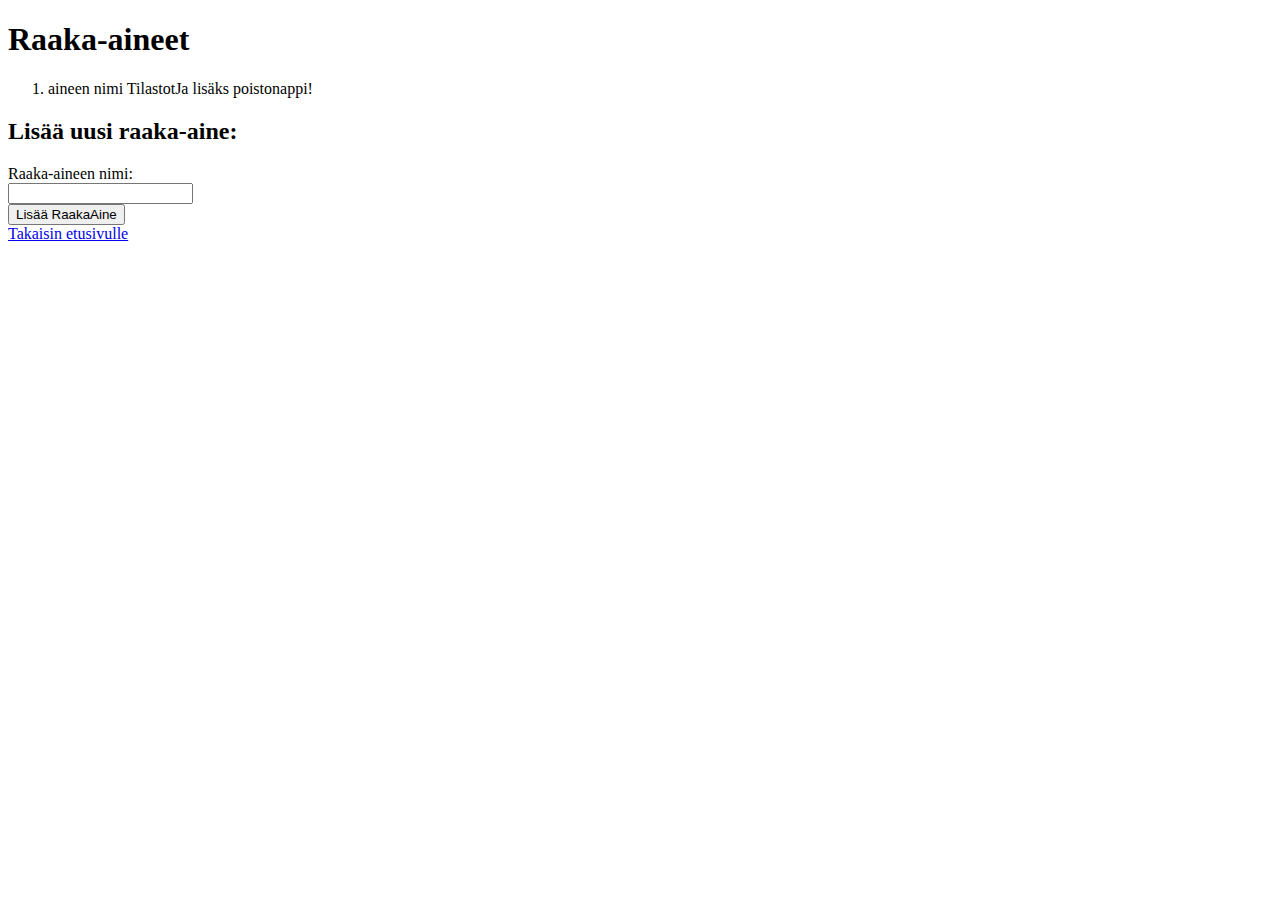
==== src/main/resources/templates/aineet.html @ 0d55d252 "raaka-ainelisäys" ====
<!DOCTYPE html SYSTEM "http://www.thymeleaf.org/dtd/xhtml1-strict-thymeleaf-4.dtd">
<html xmlns="http://www.w3.org/1999/xhtml" xmlns:th="http://www.thymeleaf.org">

    <head>
        <title>Raaka-ainelistaus</title>
        <meta charset="utf-8" />
    </head>

    <body>
        <h1>Raaka-aineet</h1>

        <ol>
            <li th:each="aine: ${aineet}">
                <span th:text="${aine.nimi}">aineen nimi</span> <a th:href="${'/aineet/' + aine.id}">Tilastot</a>Ja lisäks poistonappi!
            </li>
        </ol>

        <h2> Lisää uusi raaka-aine:</h2>

        <form method="POST" action="/lisaaAine">
            Raaka-aineen nimi:<br/>
            <input type="text" name="nimi"/><br/>
            <input type="submit" value="Lisää RaakaAine"/>
        </form>

        <a href="/"> Takaisin etusivulle</a>
    </body>
</html>
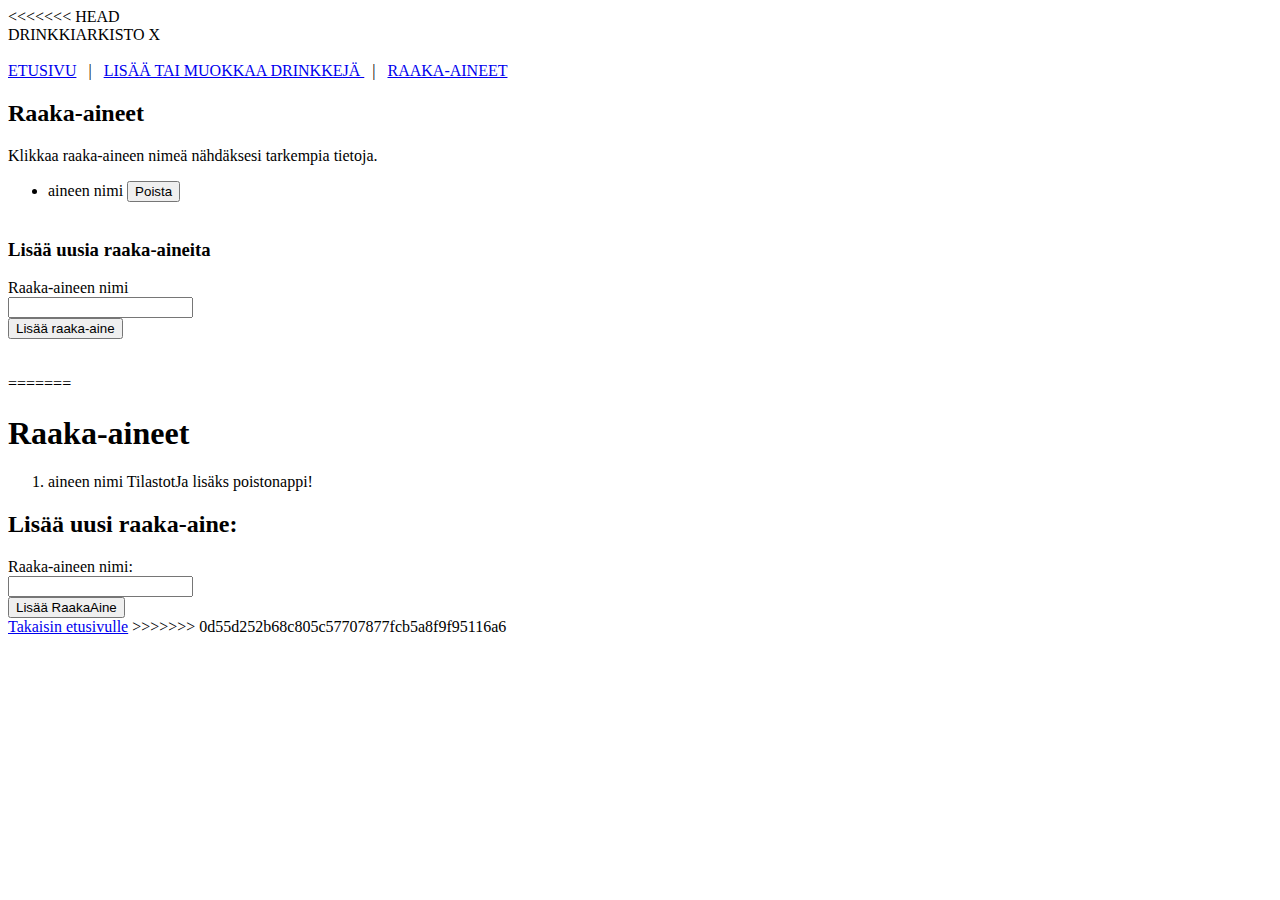
==== commit 60ef97f0: "Merge branch 'master' of github.com:picada/tikape-runko" ====
--- a/src/main/resources/templates/aineet.html
+++ b/src/main/resources/templates/aineet.html
@@ -4,9 +4,52 @@
     <head>
         <title>Raaka-ainelistaus</title>
         <meta charset="utf-8" />
+        <link rel="stylesheet" type="text/css" href="//fonts.googleapis.com/css?family=Open+Sans" />
+        <link rel="stylesheet" type="text/css" href="tyylit.css"/>
+
     </head>
 
     <body>
+<<<<<<< HEAD
+
+        <div class="navbar">
+            <span id="header">DRINKKIARKISTO X</span><br/><br/>
+            <a class="nav" href="/">ETUSIVU</a>
+            <span>&ensp;|&ensp;</span>
+            <a class="nav" href="/drinkit">LISÄÄ TAI MUOKKAA DRINKKEJÄ </a>
+            <span>&ensp;|&ensp;</span>
+            <a class="nav" href="/aineet">RAAKA-AINEET</a>
+        </div>
+
+        <div class="content">
+            <h2>Raaka-aineet</h2>
+
+            <p>Klikkaa raaka-aineen nimeä nähdäksesi tarkempia tietoja.</p>
+
+            <div class="list">
+                <ul>
+                    <li th:each="aine: ${aineet}">
+
+                        <form method="POST" th:action="@{~/aineet/{id}/delete(id=${aine.id})}">
+                            <a th:href="${'/aineet/' + aine.id}"><span th:text="${aine.nimi}">aineen nimi</span> </a>
+                            <input type="submit" value="Poista"/>
+                        </form><br/>
+                    </li>
+                </ul>
+            </div>
+
+            <h3>Lisää uusia raaka-aineita</h3>
+
+            <form method="POST" action="/aineet">
+                Raaka-aineen nimi <br/>
+                <input type="text" name="name" required="true"/><br/>
+                <input type="submit" value="Lisää raaka-aine"/>
+            </form>
+
+            <br/><br/>
+           
+        </div>
+=======
         <h1>Raaka-aineet</h1>
 
         <ol>
@@ -24,5 +67,6 @@
         </form>
 
         <a href="/"> Takaisin etusivulle</a>
+>>>>>>> 0d55d252b68c805c57707877fcb5a8f9f95116a6
     </body>
-</html>+</html> 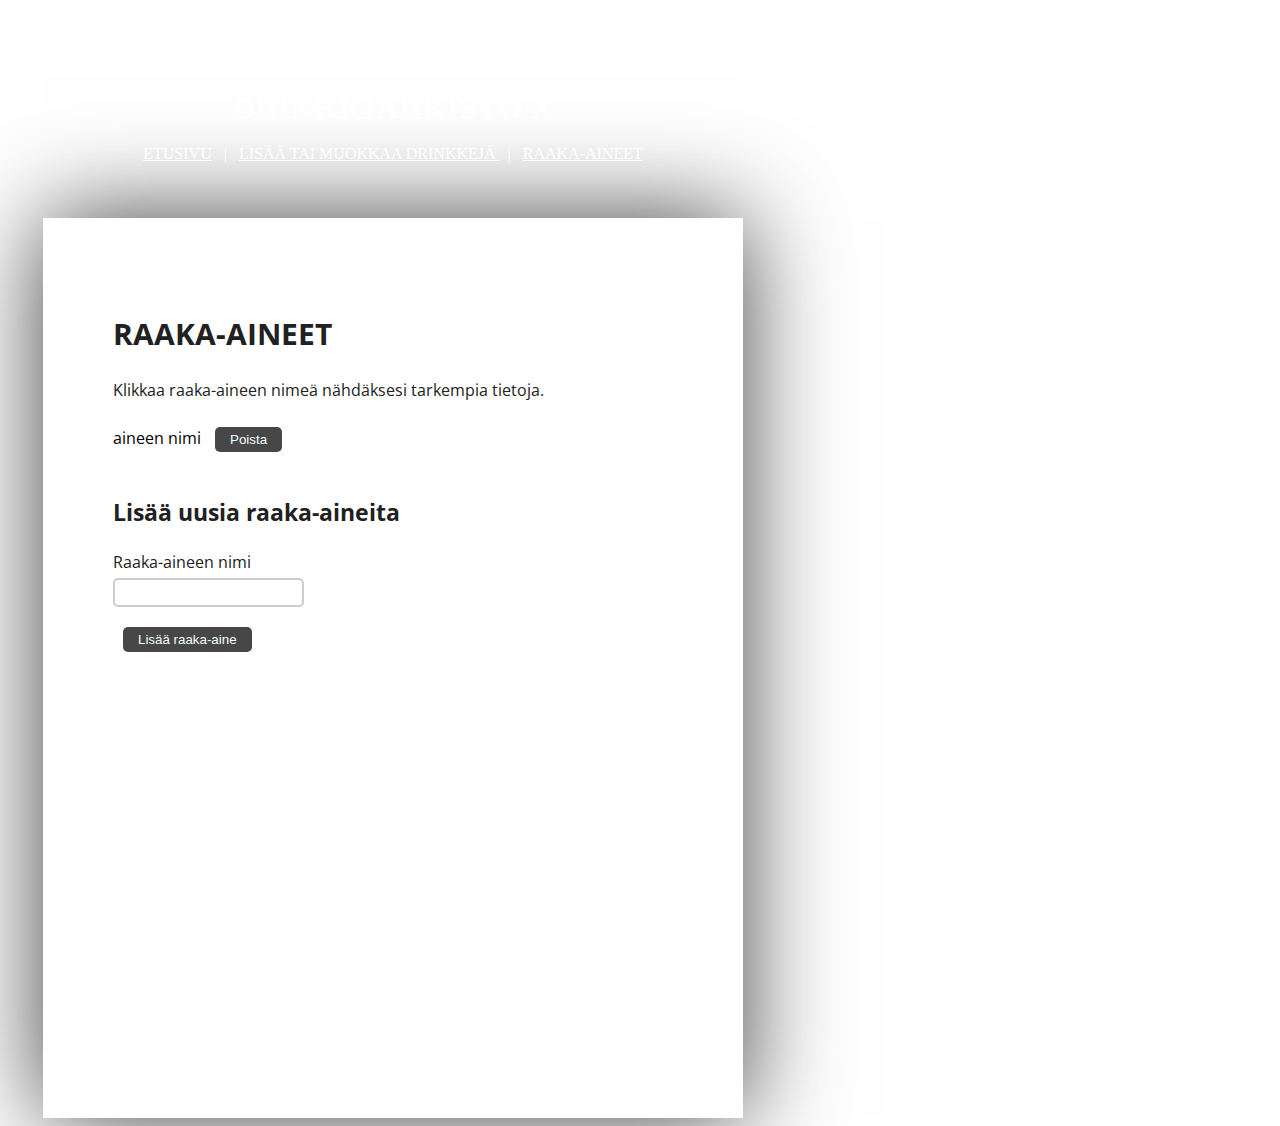
==== commit 565e60e2: "tyyliseikkoja" ====
--- a/src/main/resources/templates/aineet.html
+++ b/src/main/resources/templates/aineet.html
@@ -10,7 +10,7 @@
     </head>
 
     <body>
-<<<<<<< HEAD
+
 
         <div class="navbar">
             <span id="header">DRINKKIARKISTO X</span><br/><br/>
@@ -49,24 +49,6 @@
             <br/><br/>
            
         </div>
-=======
-        <h1>Raaka-aineet</h1>
 
-        <ol>
-            <li th:each="aine: ${aineet}">
-                <span th:text="${aine.nimi}">aineen nimi</span> <a th:href="${'/aineet/' + aine.id}">Tilastot</a>Ja lisäks poistonappi!
-            </li>
-        </ol>
-
-        <h2> Lisää uusi raaka-aine:</h2>
-
-        <form method="POST" action="/lisaaAine">
-            Raaka-aineen nimi:<br/>
-            <input type="text" name="nimi"/><br/>
-            <input type="submit" value="Lisää RaakaAine"/>
-        </form>
-
-        <a href="/"> Takaisin etusivulle</a>
->>>>>>> 0d55d252b68c805c57707877fcb5a8f9f95116a6
     </body>
 </html> --- a/src/main/resources/templates/tyylit.css
+++ b/src/main/resources/templates/tyylit.css
@@ -0,0 +1,117 @@
+
+html { 
+    background: url(cocktail.jpg) no-repeat center center fixed; 
+    -webkit-background-size: cover;
+    -moz-background-size: cover;
+    -o-background-size: cover;
+    background-size: cover;
+}
+
+body {
+    font-size: 100%
+}
+
+.content {
+    box-sizing: border-box;
+    min-width: fit-content;
+    max-width: 700px;
+    min-height: 900px;
+    max-height: 100%;
+    box-shadow: 0px 0px 96px 0px rgba(0,0,0,0.75);
+    padding: 70px;
+    background-color: rgba(255, 255, 255, 0.45);
+    margin-left: 35px;
+    margin-top: 20px;
+    margin-right: 35px;
+    font-family: Open Sans, sans-serif;
+    color: #212121;
+}
+
+
+ul {
+        list-style-type: none;
+        padding-left: 0;
+    }
+
+form {
+    font-size: 0.7 em;
+}
+
+input[type=text] {
+    padding:5px; 
+    border:2px solid #ccc; 
+    -webkit-border-radius: 5px;
+    border-radius: 5px;
+    margin-bottom: 10px;
+    margin-top: 5px;
+}
+
+
+
+
+.list, #igrlist {
+    margin: 0;
+    line-height: 0.7;
+}
+
+select {
+    margin-bottom: 10px;
+    margin-top: 5px;
+}
+
+input[type=submit] {
+    padding:5px 15px; 
+    background:#ccc; 
+    border:none;
+    -webkit-border-radius: 5px;
+    border-radius: 5px; 
+    margin: 10px;
+    background-color:  #474747; 
+    color: azure;
+}
+
+.navbar {
+    box-sizing: border-box;
+    min-width: fit-content;
+    max-width: 700px;
+    max-height: 100%;
+    padding-top: 70px;
+    padding-left: 70px;
+    padding-right: 70px;
+    padding-bottom: 35px;
+    margin-left: 35px;
+    margin-top: 20px; 
+    margin-right: 35px;
+    text-align: center;
+    color: white;
+}
+
+#header {
+    font-size: 2em;
+    font-weight: bold;
+}
+
+a {
+    color: black;
+}
+
+.nav {
+    color: white;
+}
+
+h2 {
+    font-size: 1.875em;
+    text-transform: uppercase;
+}
+
+h3 {
+    font-size: 1.45em;
+}
+
+h4 {
+    font-size: 1.3 em;
+}
+
+p, span {
+    font-size: 1em;
+}